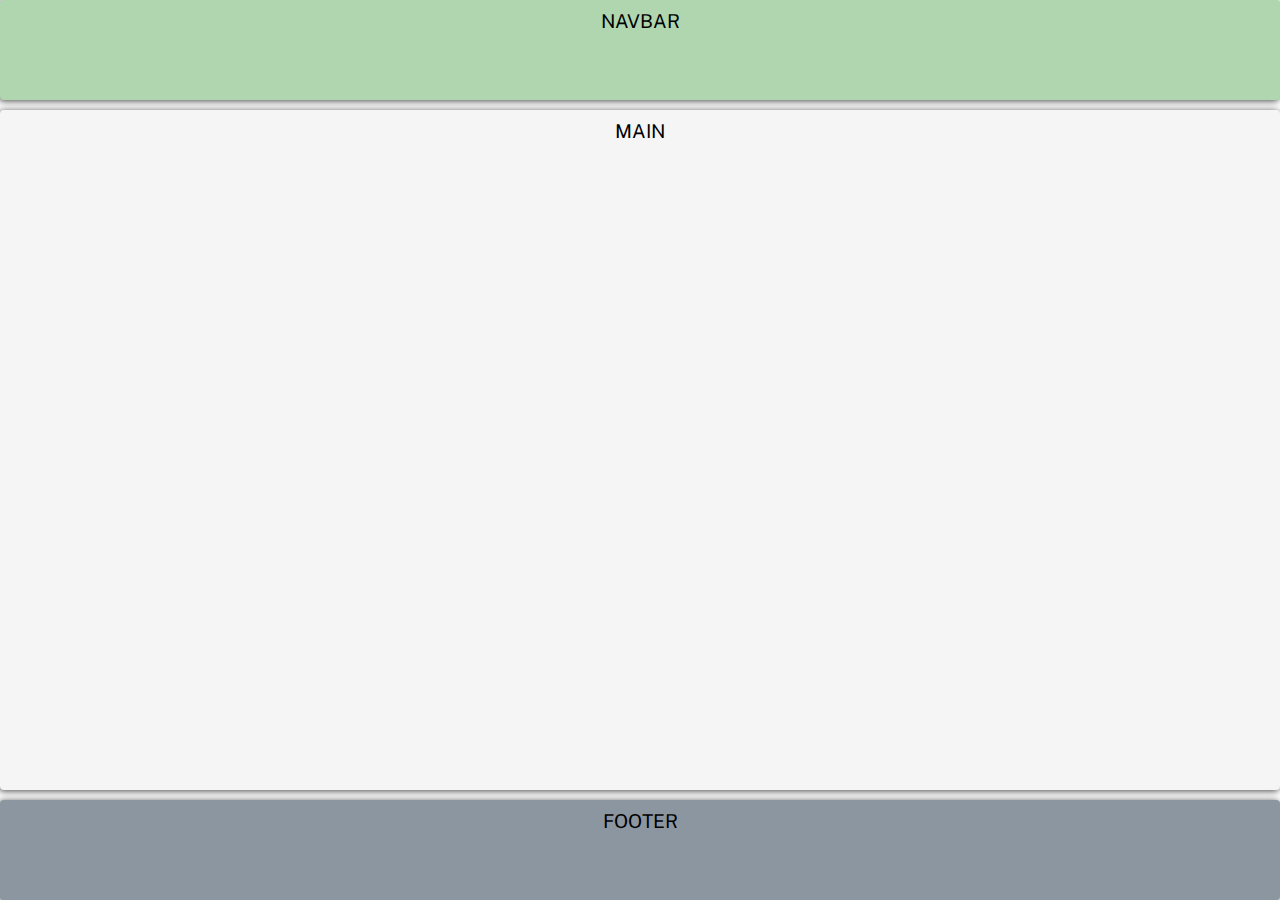
==== grid.html @ 9dd5341b "creacion del grid nvar menu footer , login y registro menu sacado de bootstrap" ====
<!DOCTYPE html>
<html lang="en">
<head>
  <meta charset="UTF-8">
  <meta name="viewport" content="width=device-width, initial-scale=1.0">
  <title>Grid</title>
  <link rel="stylesheet" href="grid.css">
</head>
<body class="grid-container">
  

  <nav class="navbar">NAVBAR</nav>
  
  
  
  <article class="main">MAIN</article>
  
  <footer class="footer">FOOTER</footer>
</body>
</html>
---- grid.css ----
@import url("https://fonts.googleapis.com/css2?family=Public+Sans&display=swap");

* {
  box-sizing: border-box;
  margin: 0;
  padding: 0;
}

html {
  height: 100%;
}

body {
  font-family: "Public Sans", sans-serif;
  font-size: 1.2rem;
  min-height: 100%;
}

.grid-container > * {
  box-shadow: -1px 1px 7px 0px rgba(0, 0, 0, 0.75);
  border-radius: 4px;
  padding: 10px;
  text-align: center;
}


.navbar {
  grid-area: navbar;
  background-color: #afd6af;
}


.main {
  grid-area: main;
  background-color: #f5f5f5;
}

.footer {
  grid-area: footer;
  background-color: #8c96a0;
}

.grid-container {
  display: grid;
  gap: 10px;
  grid-template:
    "navbar"  100px
    "main"    auto
    "footer"  100px;
}

@media (min-width: 600px) {
  .grid-container {
    /* grid-template-columns: 200px auto;
    grid-template-rows: 100px 50px auto 100px;
    grid-template-areas: 
    "navbar  navbar"
    "main"
    "footer  footer"; */

    grid-template:
      
      "navbar  navbar" 100px
      "main"   auto
      "footer  footer" 100px /
      200px    auto;
  }
}

@media (min-width: 900px) {
  .grid-container {
    grid-template:
      
      "navbar  main   " auto
      "footer  footer footer"  100px /
      200px    auto   200px;
  }
}
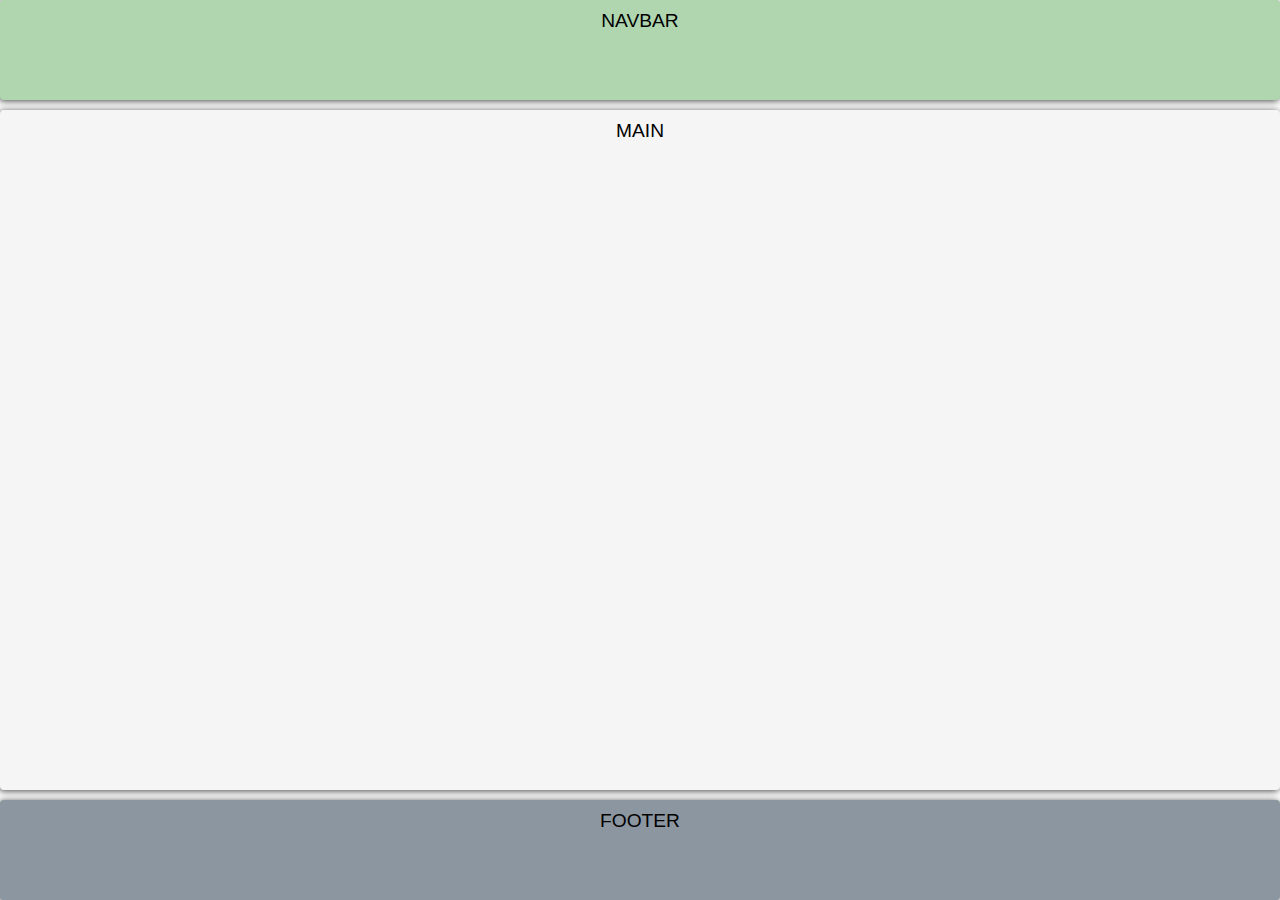
==== commit 8f6f7e27: "resuelto los conflictos" ====
--- a/grid.html
+++ b/grid.html
@@ -1,4 +1,3 @@
-
 <!DOCTYPE html>
 <html lang="en">
 <head>
--- a/grid.css
+++ b/grid.css
@@ -1,5 +1,3 @@
-@import url("https://fonts.googleapis.com/css2?family=Public+Sans&display=swap");
-
 * {
   box-sizing: border-box;
   margin: 0;
